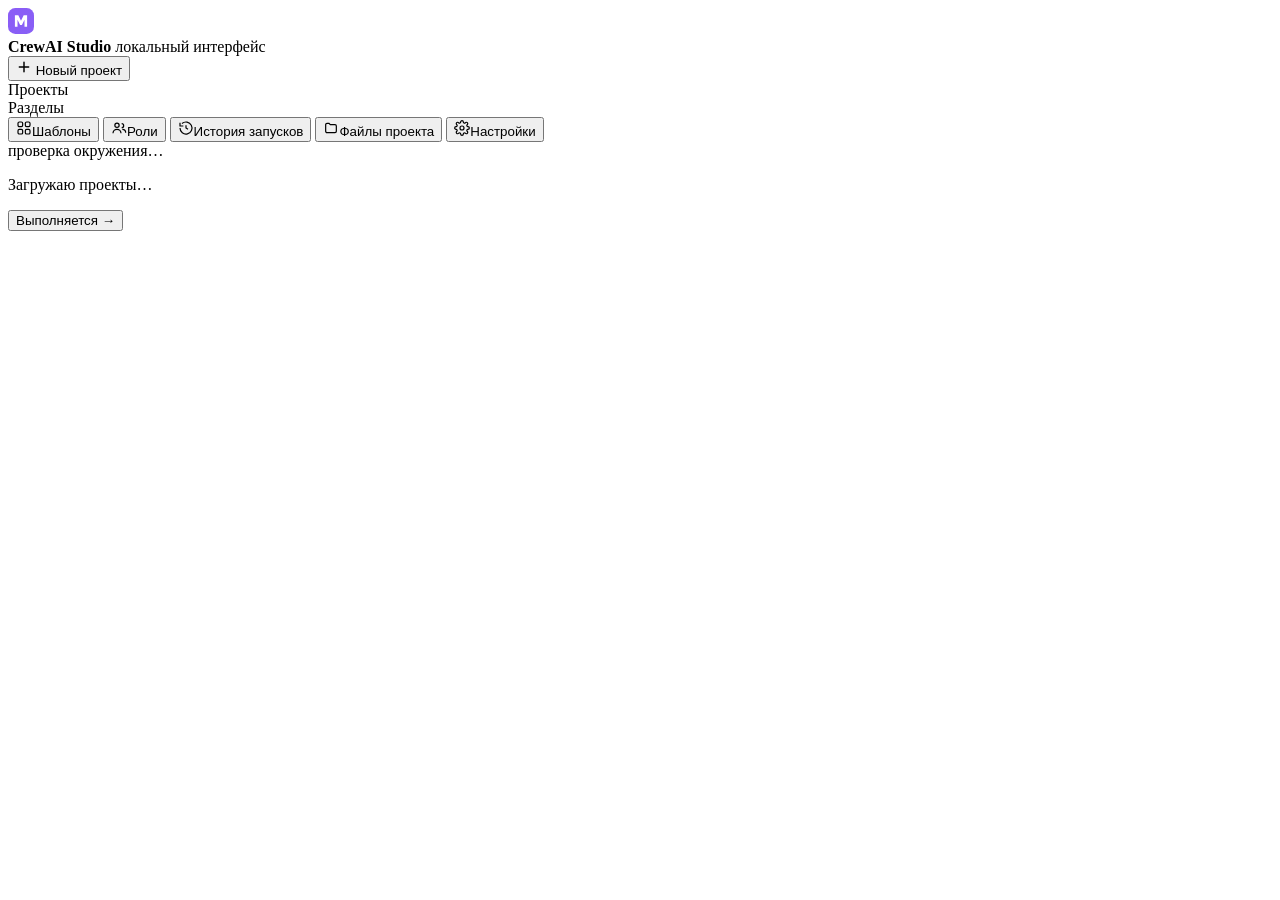
==== web/index.html @ 0064d462 "CrewAI Studio: код, документация и тесты - app/: сервер, раннер, политика путей, инструменты, хранил" ====
<!doctype html>
<html lang="ru" data-theme="dark">
<head>
<meta charset="utf-8">
<meta name="studio-token" content="__STUDIO_TOKEN__">
<meta name="viewport" content="width=device-width, initial-scale=1">
<title>CrewAI Studio</title>
<link rel="icon" href="data:image/svg+xml,%3Csvg xmlns='http://www.w3.org/2000/svg' viewBox='0 0 32 32'%3E%3Crect width='32' height='32' rx='8' fill='%237c5cff'/%3E%3Cpath d='M9 22V10h4l3 6 3-6h4v12h-3v-7l-3 6h-2l-3-6v7z' fill='white'/%3E%3C/svg%3E">
<link rel="stylesheet" href="/static/styles.css">
</head>
<body>
<div class="app">
  <aside class="sidebar" id="sidebar">
    <div class="brand">
      <div class="brand-mark" aria-hidden="true">
        <svg viewBox="0 0 32 32" width="26" height="26"><rect width="32" height="32" rx="9" fill="url(#g)"/><path d="M8.5 23V9h4.2l3.3 6.6L19.3 9h4.2v14h-3.2v-8.4l-3.2 6.4h-2.2l-3.2-6.4V23z" fill="#fff"/><defs><linearGradient id="g" x1="0" y1="0" x2="32" y2="32"><stop stop-color="#8b5cf6"/><stop offset="1" stop-color="#22d3ee"/></linearGradient></defs></svg>
      </div>
      <div class="brand-text">
        <strong>CrewAI Studio</strong>
        <span id="brand-version">локальный интерфейс</span>
      </div>
    </div>

    <button class="btn btn-primary btn-block" id="btn-new-crew" data-action="new-crew">
      <svg viewBox="0 0 24 24" width="16" height="16" fill="none" stroke="currentColor" stroke-width="2.2" stroke-linecap="round"><path d="M12 5v14M5 12h14"/></svg>
      Новый проект
    </button>

    <div class="side-section">
      <span>Проекты</span>
      <span class="side-count" id="crew-count"></span>
    </div>
    <nav class="crew-list" id="crew-list" aria-label="Проекты"></nav>

    <div class="side-section">Разделы</div>
    <nav class="side-nav" id="side-nav">
      <button data-view="templates"><svg viewBox="0 0 24 24" width="16" height="16" fill="none" stroke="currentColor" stroke-width="1.8"><rect x="3" y="3" width="7" height="7" rx="2"/><rect x="14" y="3" width="7" height="7" rx="2"/><rect x="3" y="14" width="7" height="7" rx="2"/><rect x="14" y="14" width="7" height="7" rx="2"/></svg>Шаблоны</button>
      <button data-view="roles"><svg viewBox="0 0 24 24" width="16" height="16" fill="none" stroke="currentColor" stroke-width="1.8"><circle cx="9" cy="8" r="3.2"/><path d="M3 20c0-3.3 2.7-6 6-6s6 2.7 6 6"/><path d="M16 11.5a3 3 0 1 0 0-6"/><path d="M17 14c2.8 0 5 2.2 5 5"/></svg>Роли</button>
      <button data-view="history"><svg viewBox="0 0 24 24" width="16" height="16" fill="none" stroke="currentColor" stroke-width="1.8"><path d="M3 12a9 9 0 1 0 3-6.7"/><path d="M3 4v5h5"/><path d="M12 8v4l3 2"/></svg>История запусков</button>
      <button data-view="files"><svg viewBox="0 0 24 24" width="16" height="16" fill="none" stroke="currentColor" stroke-width="1.8"><path d="M4 7a2 2 0 0 1 2-2h3l2 2h7a2 2 0 0 1 2 2v8a2 2 0 0 1-2 2H6a2 2 0 0 1-2-2z"/></svg>Файлы проекта</button>
      <button data-view="settings"><svg viewBox="0 0 24 24" width="16" height="16" fill="none" stroke="currentColor" stroke-width="1.8"><circle cx="12" cy="12" r="3"/><path d="M19.4 15a1.7 1.7 0 0 0 .3 1.9l.1.1a2 2 0 1 1-2.8 2.8l-.1-.1a1.7 1.7 0 0 0-1.9-.3 1.7 1.7 0 0 0-1 1.5V21a2 2 0 1 1-4 0v-.1a1.7 1.7 0 0 0-1-1.5 1.7 1.7 0 0 0-1.9.3l-.1.1a2 2 0 1 1-2.8-2.8l.1-.1a1.7 1.7 0 0 0 .3-1.9 1.7 1.7 0 0 0-1.5-1H3a2 2 0 1 1 0-4h.1a1.7 1.7 0 0 0 1.5-1 1.7 1.7 0 0 0-.3-1.9l-.1-.1a2 2 0 1 1 2.8-2.8l.1.1a1.7 1.7 0 0 0 1.9.3H9a1.7 1.7 0 0 0 1-1.5V3a2 2 0 1 1 4 0v.1a1.7 1.7 0 0 0 1 1.5 1.7 1.7 0 0 0 1.9-.3l.1-.1a2 2 0 1 1 2.8 2.8l-.1.1a1.7 1.7 0 0 0-.3 1.9V9a1.7 1.7 0 0 0 1.5 1H21a2 2 0 1 1 0 4h-.1a1.7 1.7 0 0 0-1.5 1z"/></svg>Настройки</button>
    </nav>

    <div class="side-footer">
      <span class="dot" id="engine-dot"></span>
      <span id="engine-label">проверка окружения…</span>
    </div>
  </aside>

  <main class="main">
    <header class="topbar" id="topbar"></header>
    <section class="view" id="view">
      <div class="loading-screen">
        <div class="spinner"></div>
        <p>Загружаю проекты…</p>
      </div>
    </section>
  </main>
</div>

<div class="toasts" id="toasts"></div>
<button class="run-indicator hidden" id="run-indicator" data-action="open-active-run" title="Вернуться к выполнению">
  <span class="run-indicator-dot"></span>
  <span class="run-indicator-text" id="run-indicator-text">Выполняется</span>
  <span class="run-indicator-arrow">→</span>
</button>
<div class="modal-root" id="modal-root"></div>
<script src="/static/app.js"></script>
</body>
</html>
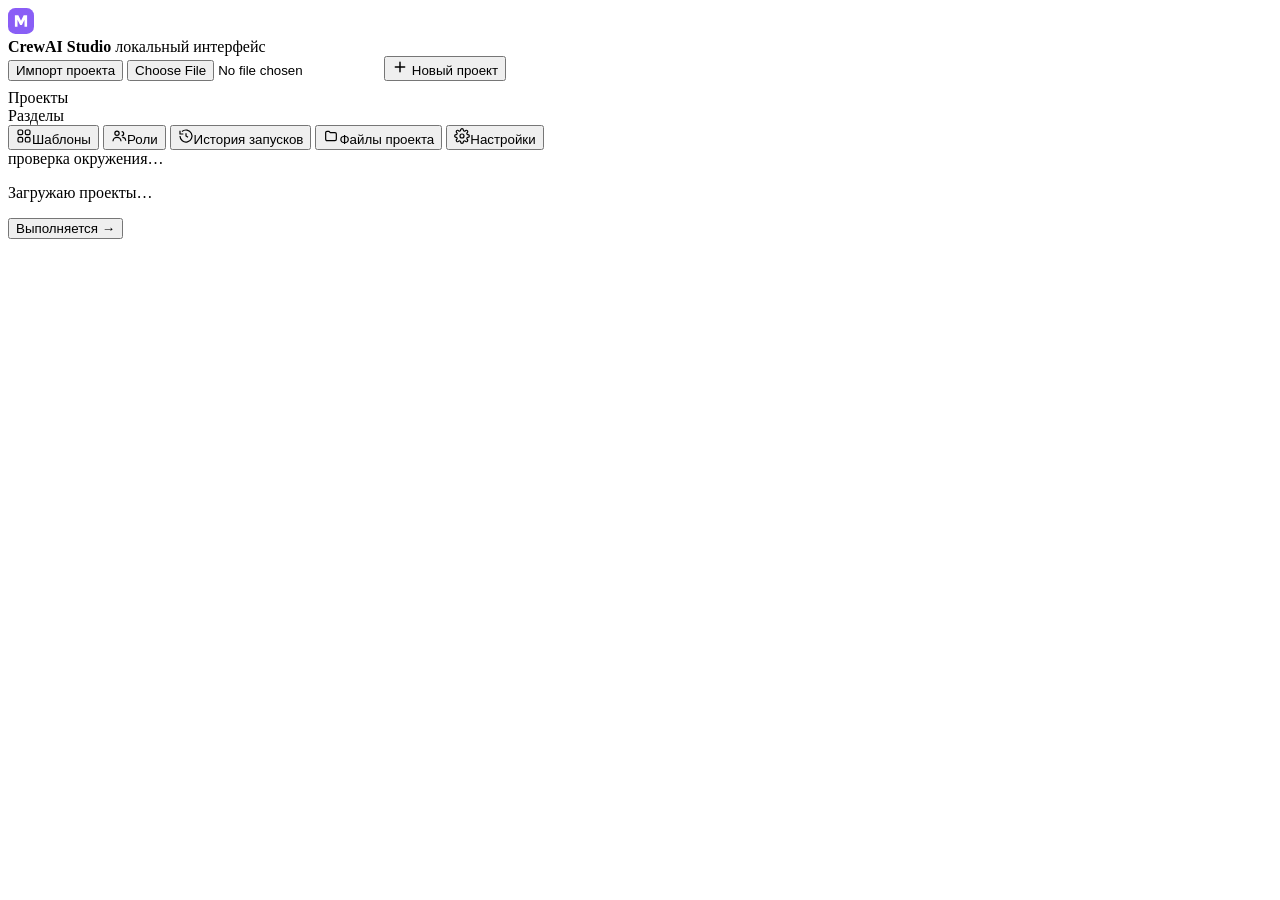
==== commit fb46b727: "Экспорт/импорт проектов, бэкап данных и удаление ролей аккаунтов - GET /api/crews/{id}/export: proje" ====
--- a/web/index.html
+++ b/web/index.html
@@ -20,6 +20,9 @@
         <span id="brand-version">локальный интерфейс</span>
       </div>
     </div>
+
+    <button class="btn btn-ghost btn-block" data-action="import-crew" style="margin-bottom:8px">Импорт проекта</button>
+    <input type="file" id="import-file" accept="application/json,.json" class="hidden">
 
     <button class="btn btn-primary btn-block" id="btn-new-crew" data-action="new-crew">
       <svg viewBox="0 0 24 24" width="16" height="16" fill="none" stroke="currentColor" stroke-width="2.2" stroke-linecap="round"><path d="M12 5v14M5 12h14"/></svg>
@@ -65,6 +68,13 @@
   <span class="run-indicator-arrow">→</span>
 </button>
 <div class="modal-root" id="modal-root"></div>
-<script src="/static/app.js"></script>
+<script src="/static/i18n-content.js"></script>
+<script src="/static/i18n.js"></script>
+<script src="/static/js/core.js"></script>
+<script src="/static/js/builder.js"></script>
+<script src="/static/js/run.js"></script>
+<script src="/static/js/pages.js"></script>
+<script src="/static/js/handlers.js"></script>
+<script src="/static/js/app.js"></script>
 </body>
 </html>
